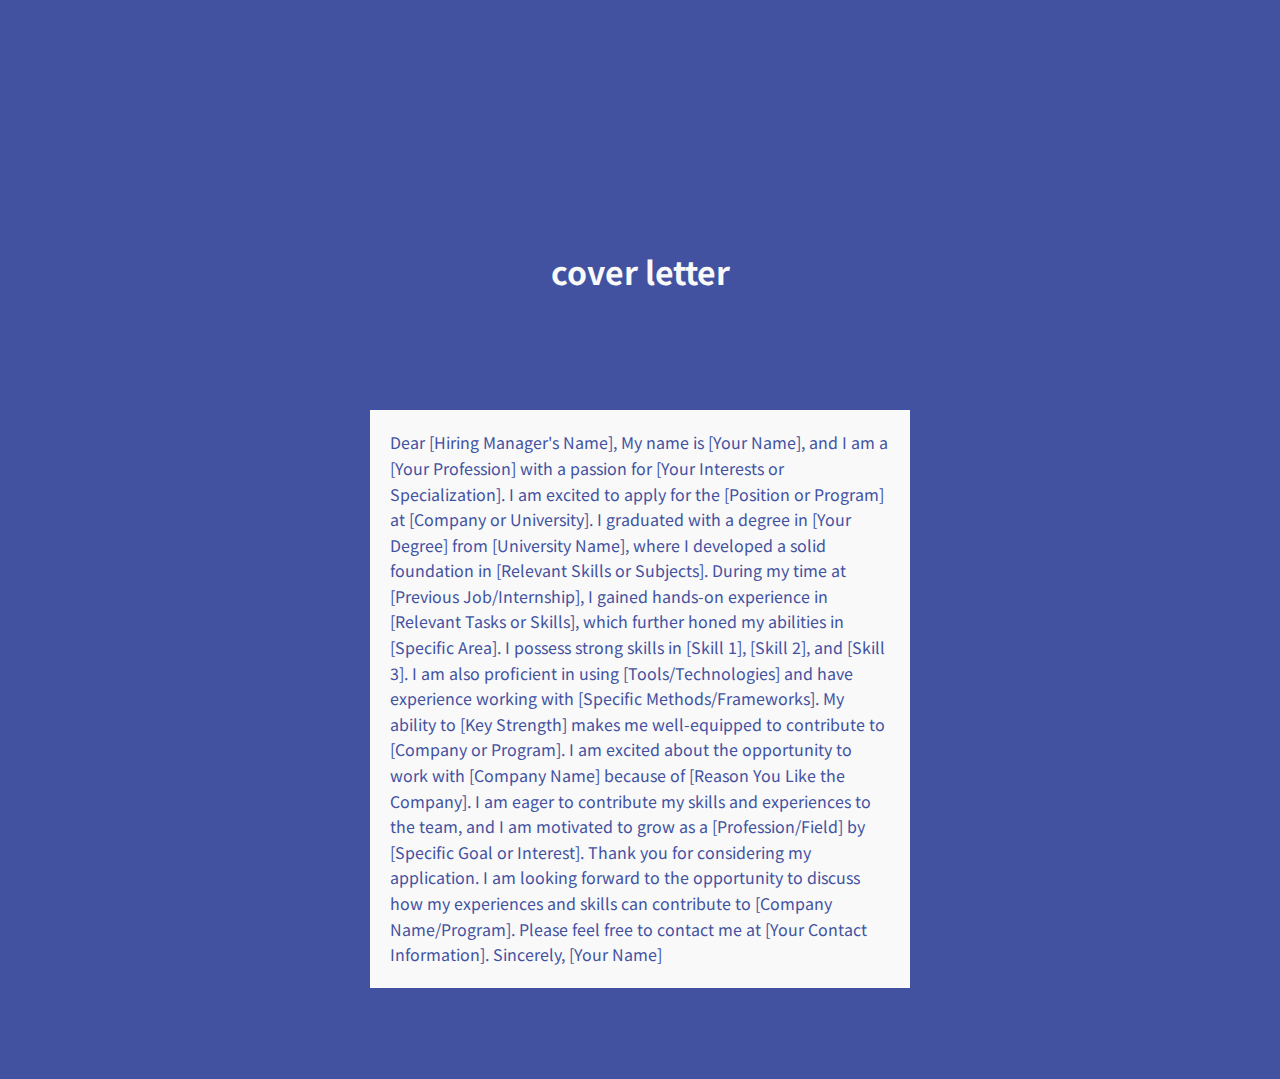
==== cover-letter.html @ e171e6a9 "added gcover letter" ====
<!DOCTYPE html>
<html lang="en">
  <head>
    <meta charset="UTF-8" />
    <meta
      name="viewport"
      content="width=device-width, initial-scale=1.0, maximum-scale=1, user-scalable=no"
    />
    <title>Inji Nam Resume</title>
    <link rel="stylesheet" href="style.css" />
    <link
      href="https://fonts.googleapis.com/css2?family=Noto+Sans+KR&display=swap"
      rel="stylesheet"
    />
    <body class="letter">
      <h1>cover letter</h1>
      <main>
        <div class="container">
          <section class="card">
            Dear [Hiring Manager's Name], My name is [Your Name], and I am a
            [Your Profession] with a passion for [Your Interests or
            Specialization]. I am excited to apply for the [Position or Program]
            at [Company or University]. I graduated with a degree in [Your
            Degree] from [University Name], where I developed a solid foundation
            in [Relevant Skills or Subjects]. During my time at [Previous
            Job/Internship], I gained hands-on experience in [Relevant Tasks or
            Skills], which further honed my abilities in [Specific Area]. I
            possess strong skills in [Skill 1], [Skill 2], and [Skill 3]. I am
            also proficient in using [Tools/Technologies] and have experience
            working with [Specific Methods/Frameworks]. My ability to [Key
            Strength] makes me well-equipped to contribute to [Company or
            Program]. I am excited about the opportunity to work with [Company
            Name] because of [Reason You Like the Company]. I am eager to
            contribute my skills and experiences to the team, and I am motivated
            to grow as a [Profession/Field] by [Specific Goal or Interest].
            Thank you for considering my application. I am looking forward to
            the opportunity to discuss how my experiences and skills can
            contribute to [Company Name/Program]. Please feel free to contact me
            at [Your Contact Information]. Sincerely, [Your Name]
          </section>
        </div>
      </main>
    </body>
  </head>
</html>
---- style.css ----
:root {
  --primary-color: #4252a1; /* 기본 색상 */
  --secondary-color: #f9f9f9; /* 배경 색상 */
}

h1 {
  color: var(--secondary-color);
  text-align: center;
}

body {
  margin: 0;
  padding: 0;
  font-family: "Noto Sans KR", sans-serif;
  background-color: var(--primary-color);
  color: var(--primary-color);
  line-height: 1.6;
  user-select: none;
  height: 100%;
}

main {
  padding: 20px;
  display: flex;
  justify-content: center;
  align-items: center;
  min-height: 80vh;
}

.navbar {
  background-color: var(--secondary-color);
  text-align: center;
  position: sticky;
  top: 0;
  z-index: 1000;
}

h3 {
  margin-bottom: 10px;
}

.name-box {
  background-color: var(--primary-color);
  padding-left: 15px;
  padding-top: 8px;
  color: var(--secondary-color);
}

.name-hint {
  margin-bottom: -16px;
  font-size: 10px;
}

.name {
  font-size: 36px;
}

.family-name {
  padding-left: 3px;
}
.given-name {
  padding-left: 22px;
}

h3 {
  margin-top: 30px;
  border-bottom: 2px solid var(--primary-color);
  padding-bottom: 5px;
}

.top-h {
  margin-top: 10px;
}

a,
a:visited,
a:hover,
a:active {
  color: var(--primary-color);
}

.intro {
  margin-bottom: 30px;
}

.container {
  display: flex;
  flex-wrap: nowrap;
  gap: 20px;
  scroll-snap-type: x mandatory;
}

.letter {
  padding-top: 25vh;
}

.container::-webkit-scrollbar {
  width: 20px;
  height: 20px;
}

.container::-webkit-scrollbar-track {
  background: var(--primary-color); /* 밝은 배경 */
}

.container::-webkit-scrollbar-thumb {
  background: var(--secondary-color);
  border-top: 6px solid var(--primary-color);
}

section.card {
  background-color: var(--secondary-color);
  padding: 20px;
  flex: 1 1 48%;
  min-width: 290px;
  max-width: 500px;
}

.card table {
  width: 100%;
  border-collapse: collapse;
}

th,
td {
  padding: 3px 10px;
  text-align: left;
  vertical-align: top;
  word-break: break-word;
}

th {
  width: 35%;
  font-weight: bold;
}

.test-link {
  font-size: 12px;
  padding: 0px 1px 1px 10px;
}

.skill-icon img {
  width: 30px;
  height: 30px;
  object-fit: contain;
}

@media (max-width: 768px) {
  .container {
    overflow-x: auto;
    -webkit-overflow-scrolling: touch; /* iOS 부드러운 스크롤 */
  }

  .card {
    flex: 0 0 80%;
    min-width: 280px;
    scroll-snap-align: start;
  }
}

.alert {
  display: none; /* 기본적으로 숨김 */
  position: fixed;
  top: 50%;
  left: 50%;
  transform: translate(-50%, -50%);
  background-color: rgba(0, 0, 0, 0.8);
  color: white;
  padding: 20px;
  border-radius: 8px;
  width: 300px;
  box-shadow: 0 4px 10px rgba(0, 0, 0, 0.5);
  opacity: 1;
  transition: opacity 1s ease-out; /* opacity가 1초 동안 서서히 바뀌도록 설정 */
}

.alert-content {
  display: flex;
  flex-direction: column;
  align-items: center;
}

.next-button {
  position: fixed;
  bottom: 20px;
  left: 50%;
  transform: translateX(-50%);
  background-color: var(--secondary-color);
  padding: 10px 20px;
  border: 3px solid #4252a1;
}
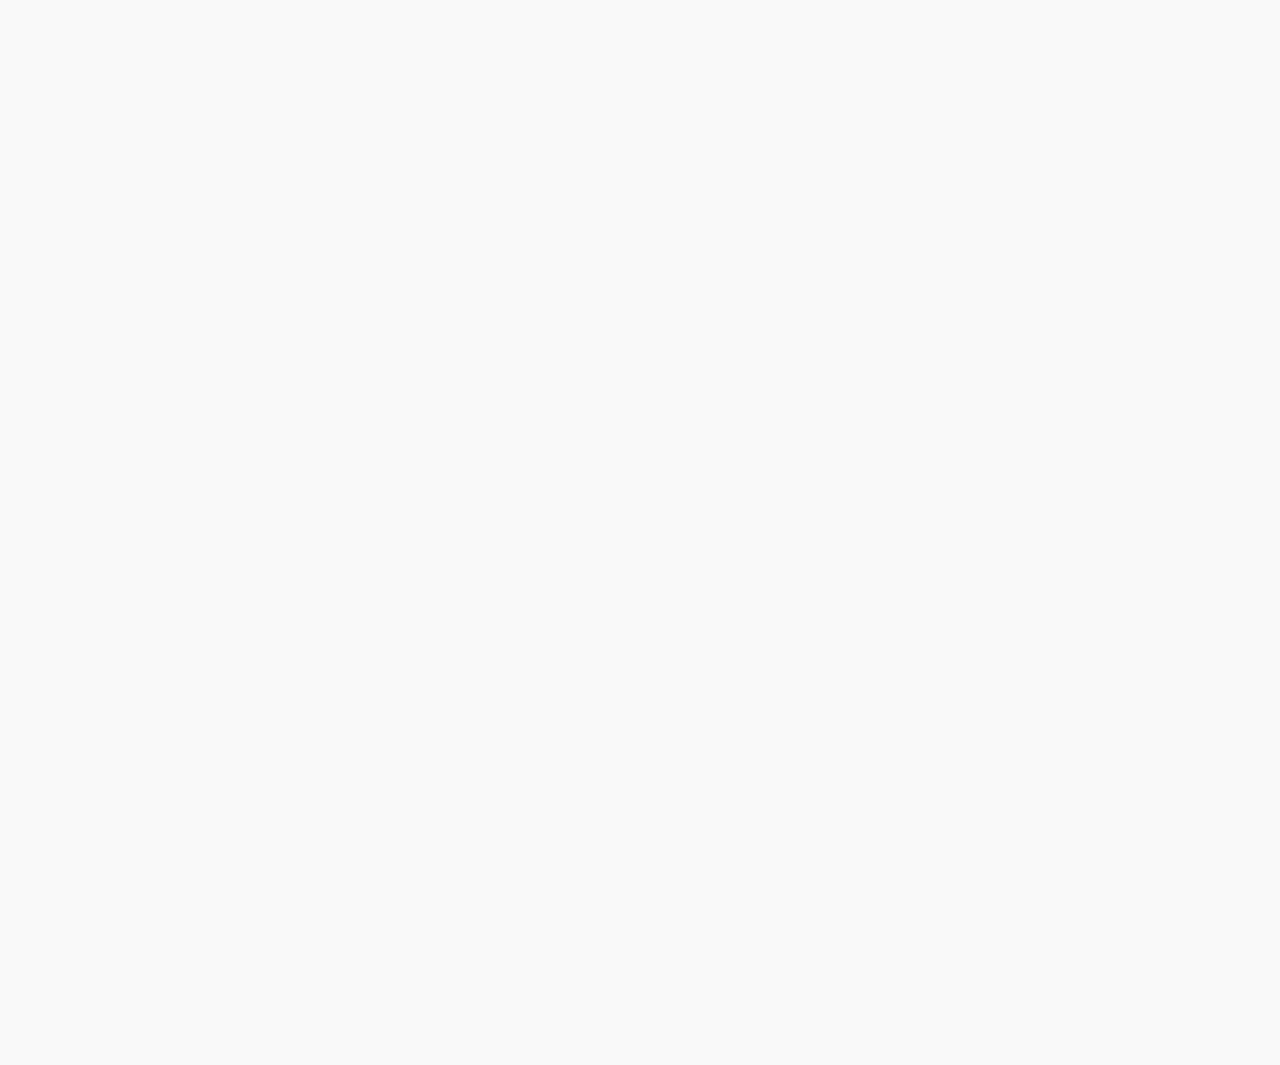
==== commit 2fa9c722: "added fade funtion" ====
--- a/cover-letter.html
+++ b/cover-letter.html
@@ -12,11 +12,11 @@
       href="https://fonts.googleapis.com/css2?family=Noto+Sans+KR&display=swap"
       rel="stylesheet"
     />
-    <body class="letter">
-      <h1>cover letter</h1>
+    <body>
+      <div class="title letter fade-div fade-1">cover letter</div>
       <main>
-        <div class="container">
-          <section class="card">
+        <div class="fade-div fade-2">
+          <section>
             Dear [Hiring Manager's Name], My name is [Your Name], and I am a
             [Your Profession] with a passion for [Your Interests or
             Specialization]. I am excited to apply for the [Position or Program]
--- a/style.css
+++ b/style.css
@@ -3,20 +3,34 @@
   --secondary-color: #f9f9f9; /* 배경 색상 */
 }
 
-h1 {
-  color: var(--secondary-color);
+html {
+  scroll-behavior: smooth;
+}
+
+.title {
   text-align: center;
+  color: var(--primary-color);
+  font-size: 50px;
+  font-weight: bold;
 }
 
 body {
   margin: 0;
   padding: 0;
   font-family: "Noto Sans KR", sans-serif;
-  background-color: var(--primary-color);
+  background-color: var(--secondary-color);
   color: var(--primary-color);
   line-height: 1.6;
   user-select: none;
   height: 100%;
+}
+
+.index-bg {
+  background-color: var(--primary-color);
+}
+
+.logo {
+  color: var(--secondary-color);
 }
 
 main {
@@ -187,5 +201,40 @@
   transform: translateX(-50%);
   background-color: var(--secondary-color);
   padding: 10px 20px;
-  border: 3px solid #4252a1;
-}
+  border: 3px solid var(--primary-color);
+}
+
+.fade-bg {
+  animation: bgFade 1s ease forwards;
+  background-color: var(--primary-color); /* 시작 색 (파란색) */
+  animation-delay: 0.5s;
+}
+
+.fade-div {
+  opacity: 0;
+  animation: contentfade 1s ease forwards;
+  animation-delay: 1.2s;
+}
+
+.fade-1 {
+  animation-delay: 0.1s;
+}
+
+.fade-2 {
+  animation-delay: 0.5s;
+}
+
+@keyframes bgFade {
+  0% {
+    background-color: var(--primary-color); /* 시작 */
+  }
+  100% {
+    background-color: var(--secondary-color); /* 끝 */
+  }
+}
+
+@keyframes contentfade {
+  to {
+    opacity: 1;
+  }
+}
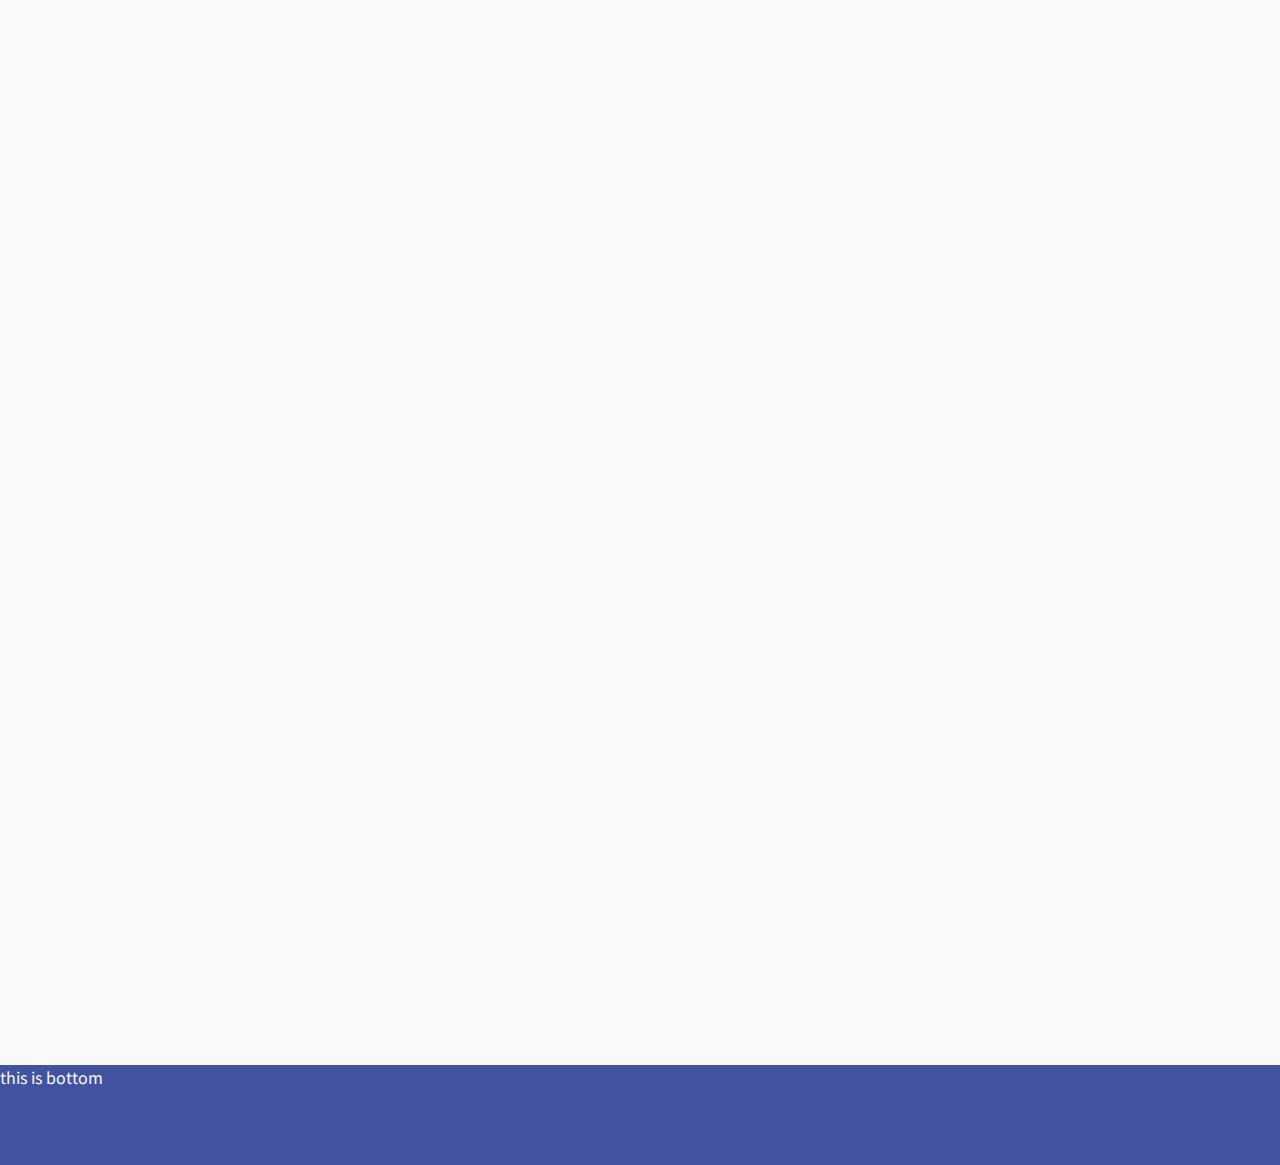
==== commit 7d46e428: "added bottom funtion" ====
--- a/cover-letter.html
+++ b/cover-letter.html
@@ -12,7 +12,9 @@
       href="https://fonts.googleapis.com/css2?family=Noto+Sans+KR&display=swap"
       rel="stylesheet"
     />
-    <body>
+  </head>
+  <body>
+    <div id="page">
       <div class="title letter fade-div fade-1">cover letter</div>
       <main>
         <div class="fade-div fade-2">
@@ -40,6 +42,27 @@
           </section>
         </div>
       </main>
-    </body>
-  </head>
+
+      <div class="bottom-space">this is bottom</div>
+      <script>
+        const page = document.getElementById("page");
+        let isBouncing = false;
+
+        window.addEventListener("scroll", () => {
+          const scrollY = window.scrollY;
+          const maxScroll = document.body.scrollHeight - window.innerHeight;
+
+          if (scrollY > maxScroll - 50 && !isBouncing) {
+            isBouncing = true;
+
+            setTimeout(() => {
+              page.classList.remove("jelly-bounce");
+              window.scrollTo({ top: maxScroll - 100, behavior: "smooth" });
+              isBouncing = false;
+            }, 600);
+          }
+        });
+      </script>
+    </div>
+  </body>
 </html>
--- a/style.css
+++ b/style.css
@@ -1,6 +1,13 @@
 :root {
   --primary-color: #4252a1; /* 기본 색상 */
   --secondary-color: #f9f9f9; /* 배경 색상 */
+}
+
+html,
+body {
+  height: 100%;
+  background-color: var(--secondary-color);
+  overscroll-behavior: none;
 }
 
 html {
@@ -39,14 +46,6 @@
   justify-content: center;
   align-items: center;
   min-height: 80vh;
-}
-
-.navbar {
-  background-color: var(--secondary-color);
-  text-align: center;
-  position: sticky;
-  top: 0;
-  z-index: 1000;
 }
 
 h3 {
@@ -238,3 +237,25 @@
     opacity: 1;
   }
 }
+
+.bottom-space {
+  height: 100px;
+  background-color: var(--primary-color);
+  color: var(--secondary-color);
+}
+
+@keyframes jelly-bounce {
+  0% {
+    transform: translateY(0);
+  }
+  50% {
+    transform: translateY(20px);
+  }
+  100% {
+    transform: translateY(0);
+  }
+}
+
+.jelly-bounce {
+  animation: jelly-bounce 0.8s ease;
+}
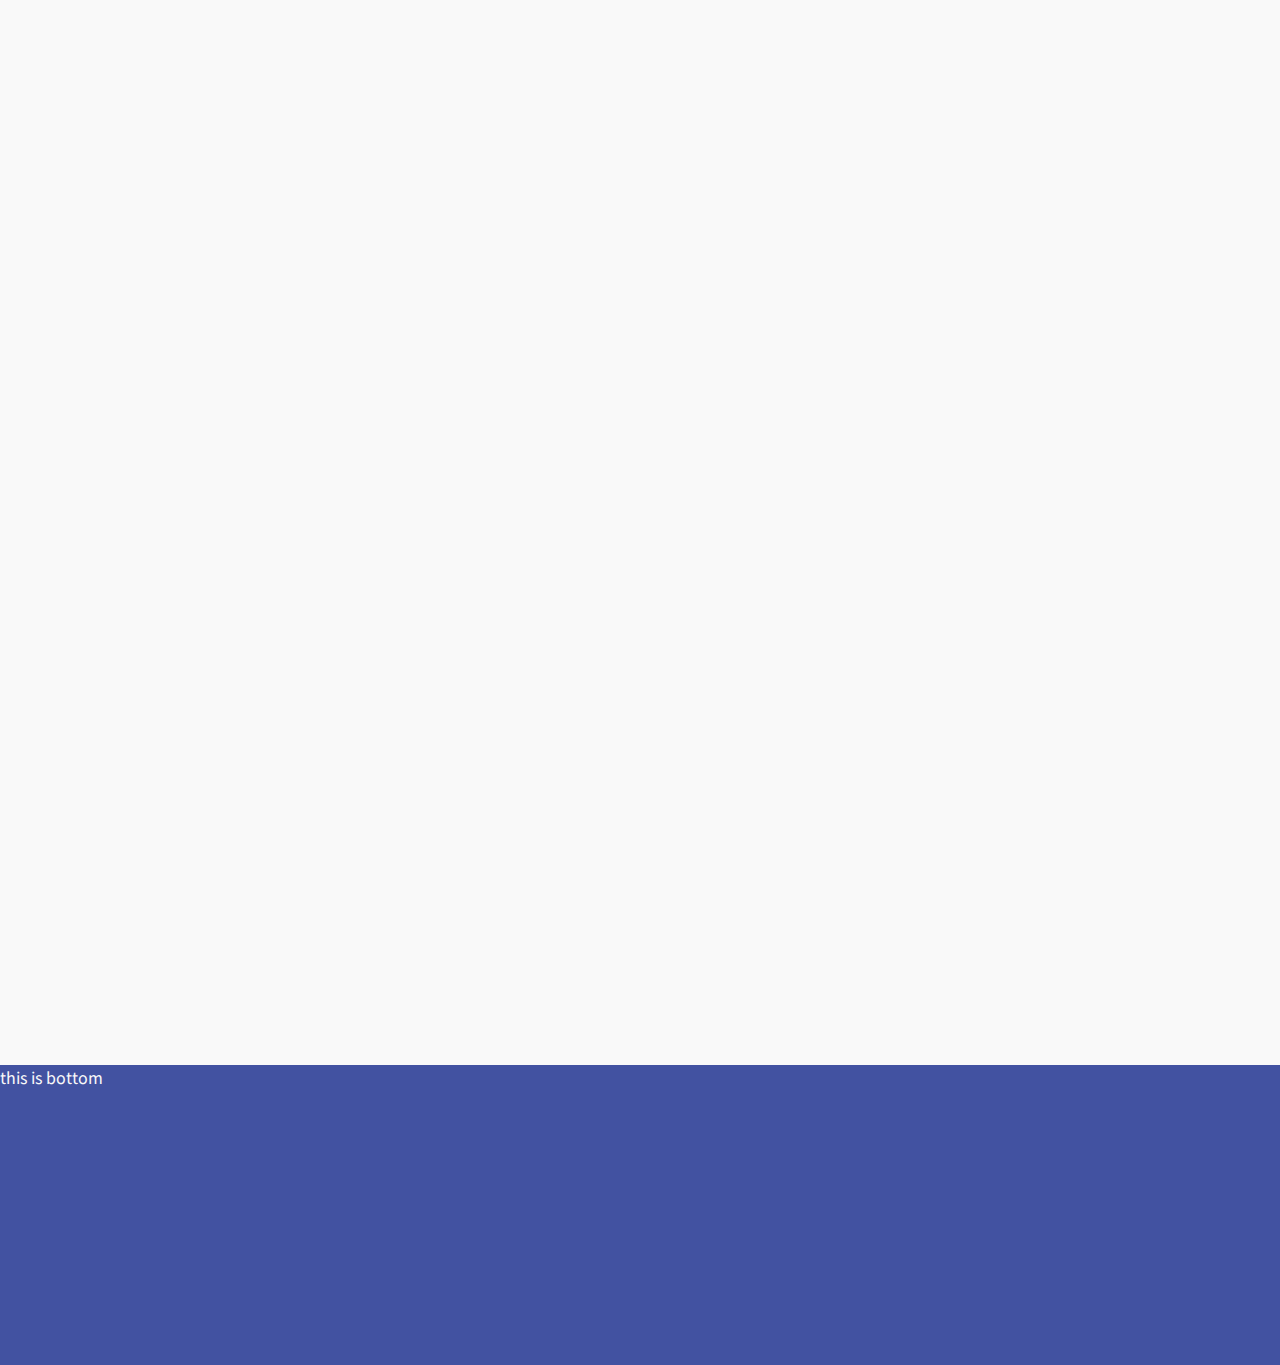
==== commit 21898389: "edited bounce funtion" ====
--- a/cover-letter.html
+++ b/cover-letter.html
@@ -59,7 +59,7 @@
               page.classList.remove("jelly-bounce");
               window.scrollTo({ top: maxScroll - 100, behavior: "smooth" });
               isBouncing = false;
-            }, 600);
+            }, 300);
           }
         });
       </script>
--- a/style.css
+++ b/style.css
@@ -239,7 +239,7 @@
 }
 
 .bottom-space {
-  height: 100px;
+  height: 300px;
   background-color: var(--primary-color);
   color: var(--secondary-color);
 }
